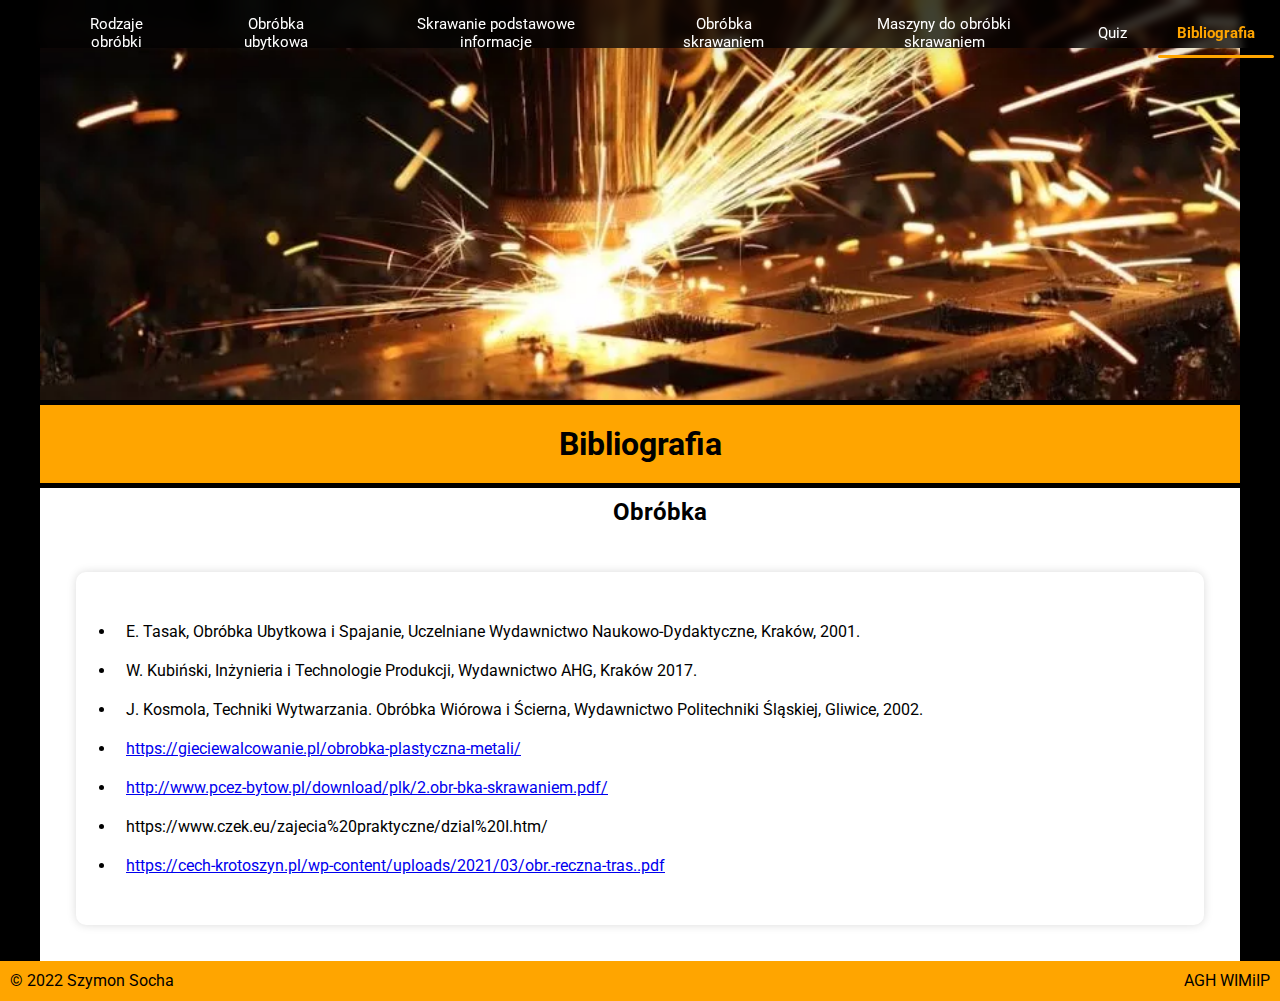
==== bibliografia.html @ f334745d "Create bibliografia.html" ====
<!DOCTYPE html>
<html lang="pl">
  <head>
    <meta charset="UTF-8" />
    <link rel="icon" type="image/x-icon" href="images/favicon.ico">
    <link rel="icon" type="image/x-icon" href="/images/favicon.ico">
    <meta name="viewport" content="width=device-width, initial-scale=1.0" />
    <title>Portal o obróbce skrawaniem</title>
    <link
      href="https://fonts.googleapis.com/css2?family=Roboto:wght@400;700;900&display=swap"
      rel="stylesheet"
    />

    <link rel="stylesheet" href="style/style.css" />
    <script src="https://ajax.googleapis.com/ajax/libs/jquery/3.6.0/jquery.min.js"></script>
    <script src="menu.js"></script>
  </head>

  <body>
    <div id="wrapper">
    <header><img src="images/Rodzaje L1.jpg" alt="Rodzaje materiałów i obróbki - header" /></header>
    <div class="nav-helper"></div>
    <div class="nav-menu" style="display: none;" onclick="menuToggle()">&#9776;</div>
    <nav>
      <a class="menu " href="index.html"> Rodzaje obróbki</a>
      <a class="menu " href="l2.html"> Obróbka ubytkowa</a>
      <a class="menu " href="l4.html"> Skrawanie podstawowe informacje</a>
      <a class="menu " href="l3.html"> Obróbka skrawaniem</a>
      <a class="menu"  href="l5.html">Maszyny do obróbki skrawaniem</a>
      <a class="menu " href="quiz.html"> Quiz</a>
      <a class="menu active" href=bibliografia.html>Bibliografia</a>
    </nav>

    <section>
        <div class="headery">
        <h1 class="head">Bibliografia</h1>
 
          <dd>Obróbka</dd><dt><li>E. Tasak, Obróbka Ubytkowa i Spajanie, Uczelniane Wydawnictwo Naukowo-Dydaktyczne, Kraków, 2001.</li>
          <li>W. Kubiński, Inżynieria i Technologie Produkcji, Wydawnictwo AHG, Kraków 2017.</li>
          <li>J. Kosmola, Techniki Wytwarzania. Obróbka Wiórowa i Ścierna, Wydawnictwo Politechniki Śląskiej, Gliwice, 2002.</li>
          <li><a href="https://gieciewalcowanie.pl/obrobka-plastyczna-metali/">https://gieciewalcowanie.pl/obrobka-plastyczna-metali/</a></li>
          <li><a href="http://www.pcez-bytow.pl/download/plk/2.obr-bka-skrawaniem.pdf">http://www.pcez-bytow.pl/download/plk/2.obr-bka-skrawaniem.pdf/</a></li>
          <li><a htrf="https://www.czek.eu/zajecia%20praktyczne/dzial%20I.htm">https://www.czek.eu/zajecia%20praktyczne/dzial%20I.htm/</a></li>
          <li><a href="https://cech-krotoszyn.pl/wp-content/uploads/2021/03/obr.-reczna-tras..pdf">https://cech-krotoszyn.pl/wp-content/uploads/2021/03/obr.-reczna-tras..pdf</a></li></dt>
     
 
    </div>
    </section>
    <footer>
      <div class="footer__content">
        <div class="footer__content-left">© 2022 Szymon Socha</div>
        <div class="footer__content-right"><a href="https://www.metal.agh.edu.pl/">AGH WIMiIP</a></div>
      </div>
    </footer>
  </body>
</html>
---- style/style.css ----
* {
  font-family: "Roboto", sans-serif;
  box-sizing: border-box;
}
body {
  background-color: #000;
  margin-top: 0;
  margin-bottom: 0;
}
#wrapper {
  max-width: 1200px;
  margin: 0 auto 0 auto;
  background-color: #fff;
  padding-bottom: 1px;
}
.headery {
  margin: 0;
  max-width: 1200px;
  margin: 0 auto 0 auto;
}
.head {
  margin: 0px;
}
.head2 {
  text-align: center;
  font-size: 30px;
  text-decoration: underline;
}
.head3 {
  text-align: center;
  font-size: 18px;
  margin: 20px auto;
}
hr {
  border-top: 7px solid yellowgreen;

  border-bottom: 7px solid red;
}
img {
  border-radius: 10px;
}
header img {
  width: 1200px;
  height: auto;
  display: block;
  max-height: 400px;
  object-fit: cover;
  border-radius: 0;
}
.img-desc {
  text-align: center;
  margin-bottom: 30px;
  font-size: 12px;
  font-style: italic;
  color: #3c3c3c;
}
#text {
  max-width: 1200px;
  margin: 2% auto;
}
nav {
  overflow: hidden;
  display: inline-flex;
  float: left;
  margin: 0 auto;
  text-align: center;
  position: fixed;
  top: 0;
  min-width: 1200px;
  justify-content: space-evenly;
  /* background: #008b8b; */
}
nav a {
  display: flex;
  width: auto;
  float: left;
  color: white;
  text-align: center;
  text-decoration: none;
  /* background-color: darkcyan; */
  padding: 15px 25px;
  font-size: 15px;
  -webkit-transition: all 300ms ease;
  transition: all 300ms ease;
  align-items: center;
}
.nav-helper {
  height: 48px;
  width: 100%;
  position: fixed;
  left: 0;
  top: 0;
  background: rgba(0, 0, 0, 0.75);
  border-radius: 0;
  box-shadow: 0 4px 30px rgb(0 0 0 / 10%);
  backdrop-filter: blur(5px);
  -webkit-backdrop-filter: blur(5px);
  /* border: 1px solid rgba(255, 255, 255, 0.3); */
}
a.menu:hover {
  color: #ffa500;
  font-weight: 700;
  cursor: pointer;
  transition: all 300ms ease;
}
.active {
  position: relative;
  color: #ffa500;
  font-weight: 700;
}
.active:after {
  position: absolute;
  height: 3px;
  margin: 0 auto;
  content: "";
  left: 0;
  right: 0;
  width: 90%;
  color: #000;
  background-color: #ffa500;
  left: 0;
  bottom: 8px;
  border-radius: 90px;
}
article {
  margin-top: 30px;
  margin-bottom: 20px;
}
.pic {
  max-width: 1200px;
  height: auto;
  display: block;
  margin: 0 auto;
}
.pic2 {
  width: 500px;
  height: 450px;
  display: block;
  margin: 0 auto;
}
dd {
  text-align: center;
  padding-top: 10px;
  padding-bottom: 10px;
  font-size: 24px;
  font-weight: bold;
}
dt {
  text-align: justify;
  margin: 3%;
  background: #fff;
  padding: 40px;
  border-radius: 10px;
  box-shadow: 0 0 10px #00000025;
}
h1 {
  text-align: center;
  margin: 20px 10% 20px 10%;
  background-color: orange;
  margin: 0 auto !important;
  border-bottom: 5px solid #000;
  border-top: 5px solid #000;
  padding: 20px 0;
  display: inline-block;
  width: 100%;
  border-radius: 0px;
}
article h1 {
  font-size: 30px;
  text-align: center;
  margin: 0 10% 20px;
  padding-bottom: 10px;
  border-bottom: 5px solid crimson;
}
img.left {
  float: left;
  margin: 0px 10px 10px 0;
  padding: 10px;
  width: 25%;
  border-radius: 50%;
  border: 2px solid blue;
}
iframe {
  padding: 0;
  width: 80%;
  border-radius: 10px;
  min-height: 400px;
}
.iframe-content {
  border-radius: 10px;
  overflow: hidden;
  margin: 30px 35px;
  text-align: center;
}
footer {
  background-color: #ffa500;
  color: #000;
  line-height: 40px;
  position: absolute;
  left: 0;
  width: 100%;
  display: inline-block;
}
.footer__content-left, .footer__content-right {
  width: 50%;
  display: inline-block;
  float: left;
  padding: 0 10px;
}
.footer__content-right {
  text-align: right;
}
.footer__content-right a {
  color: #000;
  text-decoration: none;
}
p {
  text-align: justify;
  font-size: 15px;
  word-spacing: 5px;
  margin: 5%;
  margin-bottom: 20px;
  padding: 1cm;
  line-height: 1.5;
}
.list2 {
  text-align: left;
  list-style: disc;
}
ol {
  padding-top: 1%;
  padding-bottom: 10px;
  text-align: center;
  padding: auto 50px;
  margin: 3%;
}
li {
  text-align: left;
  padding: 10px;
}
ul {
  margin: 30px 20px;
  list-style-type: disc;
  padding-left: 100px;
  font-style: italic;
}
@media (max-width: 800px) {
  nav a {
    width: 50%;
    font-size: 22px;
  }
  h1 {
    font-size: 40px;
    text-align: center;
    margin: 10%;
  }
}
@media (max-width: 500px) {
  nav a {
    width: 100%;
  }
}
:root {
  --hue-neutral: 200;
  --hue-wrong: 0;
  --hue-correct: 145;
}
.apka {
  padding: 0;
  margin: 0;
  display: 100vw;
  height: 100vh;
  justify-content: center;
  align-items: center;
  background-color: hsl(var(--hue), 100%, 20%);
}
body.correct {
  --hue: var(--hue-neutral);
}
@media (max-width: 767px) {
  header img,
  .pic {
    width: 100%;
  }

  nav {
    overflow-x: scroll;
    min-width: unset;
    width: 100%;
  }
}

@media (min-width: 768px) {
}
.btn {
  align-items: center;
}
.button {
  margin-left: auto;
  margin-right: auto;
  padding: 15px;
  background-color: #FFA500;
  text-decoration: none;
  font-weight: 700;
  border-radius: 20px;
  min-width: 200px;
  display: inline-block;
  color: #000;
  box-shadow: 0 0 10px #00000025;
  transition: all 200ms;
}
.button:hover {
  min-width: 220px;
  box-shadow: 0 0 10px #00000075;
}
.center {
  text-align: center;
}
.quizbtns {
  margin: 0 30px;
  padding-top: 30px;
}
.quizbtns:last-of-type {
  margin-bottom: 30px;
}
@media(max-width: 767px) {
  nav {
    display: none;
    left: 0;
    height: 100vh;
    background: rgba(0, 0, 0, 0.9);
    border-radius: 0;
    box-shadow: 0 4px 30px rgb(0 0 0 / 90%);
    backdrop-filter: blur(5px);
    -webkit-backdrop-filter: blur(5px);
    z-index: 1;
}
nav a {
  display: inline-block;
  text-align: left;
  max-width: calc(100% - 50px);
}
.nav-helper {
  position: absolute;
  right: 0;
  top: 0;
  z-index: 1;
  width: auto;
  background: none !important;
  backdrop-filter: unset !important;
  -webkit-backdrop-filter: unset !important;
  box-shadow: none !important;
}
.nav-menu {
  display: block !important;
  position: fixed;
  top: 5px;
  right: 10px;
  color: orange;
  font-size: 20px;
  font-weight: 700;
  font-family: cursive;
  padding: 5px;
  width: 38px;
  text-align: center;
  background: #000;
  border-radius: 90px;
  z-index: 2;
}
.nm-visible {
  font-size: 0;
}
.nm-visible::after {
  content: 'X';
  font-size: 20px;
}
.pic2 {
  height: auto !important;
  max-width: 100%;
  width: auto !important;
}
ul {
  padding-left: 20px !important;
}
.nav-helper {
  display: none;
}
}
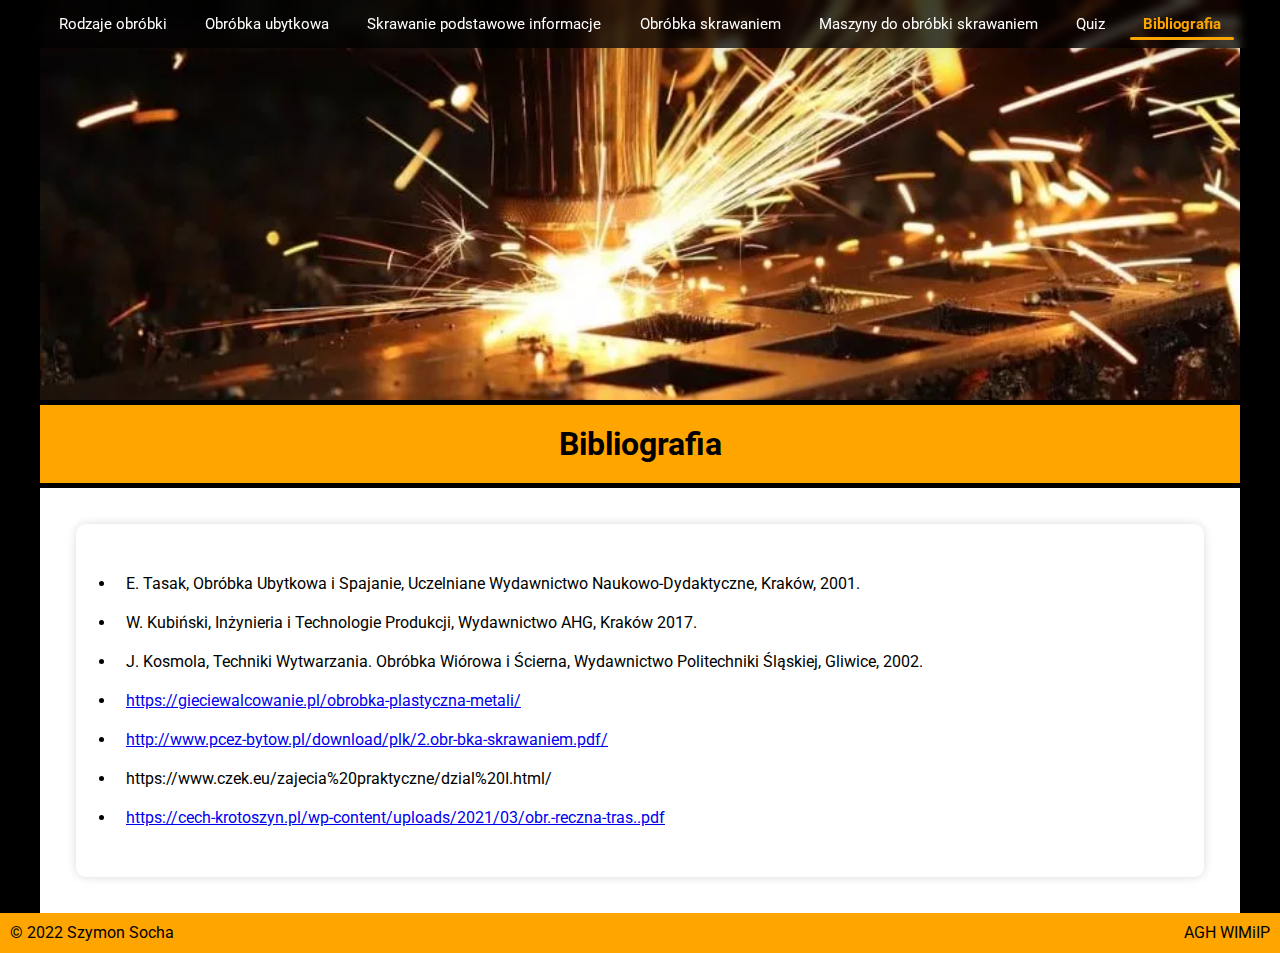
==== commit 1a38f5c0: "Update bibliografia.html" ====
--- a/bibliografia.html
+++ b/bibliografia.html
@@ -36,12 +36,12 @@
         <div class="headery">
         <h1 class="head">Bibliografia</h1>
  
-          <dd>Obróbka</dd><dt><li>E. Tasak, Obróbka Ubytkowa i Spajanie, Uczelniane Wydawnictwo Naukowo-Dydaktyczne, Kraków, 2001.</li>
+          <dt><li>E. Tasak, Obróbka Ubytkowa i Spajanie, Uczelniane Wydawnictwo Naukowo-Dydaktyczne, Kraków, 2001.</li>
           <li>W. Kubiński, Inżynieria i Technologie Produkcji, Wydawnictwo AHG, Kraków 2017.</li>
           <li>J. Kosmola, Techniki Wytwarzania. Obróbka Wiórowa i Ścierna, Wydawnictwo Politechniki Śląskiej, Gliwice, 2002.</li>
           <li><a href="https://gieciewalcowanie.pl/obrobka-plastyczna-metali/">https://gieciewalcowanie.pl/obrobka-plastyczna-metali/</a></li>
           <li><a href="http://www.pcez-bytow.pl/download/plk/2.obr-bka-skrawaniem.pdf">http://www.pcez-bytow.pl/download/plk/2.obr-bka-skrawaniem.pdf/</a></li>
-          <li><a htrf="https://www.czek.eu/zajecia%20praktyczne/dzial%20I.htm">https://www.czek.eu/zajecia%20praktyczne/dzial%20I.htm/</a></li>
+          <li><a htrf="https://www.czek.eu/zajecia%20praktyczne/dzial%20I.html">https://www.czek.eu/zajecia%20praktyczne/dzial%20I.html/</a></li>
           <li><a href="https://cech-krotoszyn.pl/wp-content/uploads/2021/03/obr.-reczna-tras..pdf">https://cech-krotoszyn.pl/wp-content/uploads/2021/03/obr.-reczna-tras..pdf</a></li></dt>
      
  
--- a/style/style.css
+++ b/style/style.css
@@ -78,7 +78,7 @@
   text-align: center;
   text-decoration: none;
   /* background-color: darkcyan; */
-  padding: 15px 25px;
+  padding: 15px 19px;
   font-size: 15px;
   -webkit-transition: all 300ms ease;
   transition: all 300ms ease;
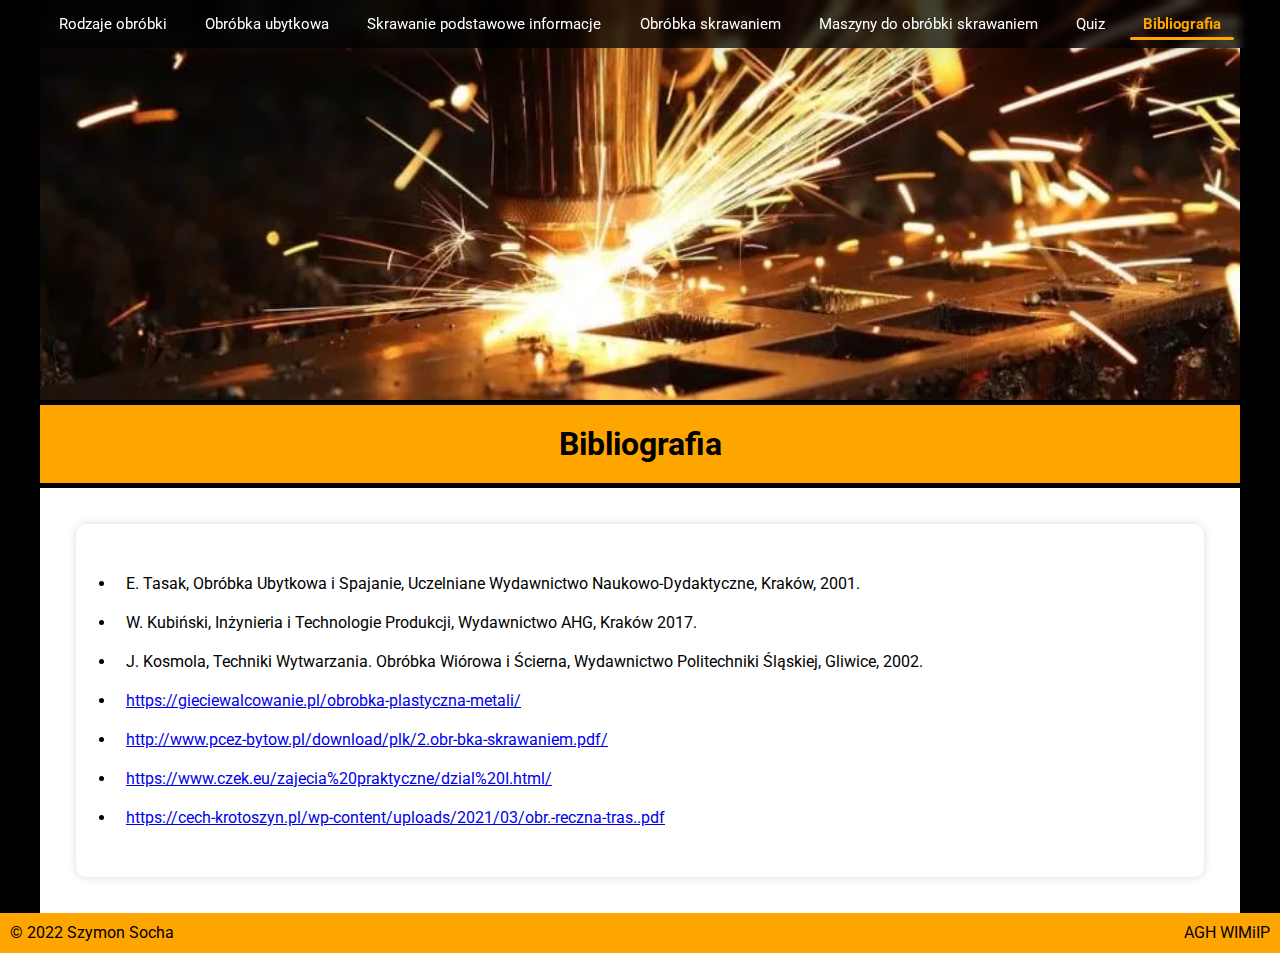
==== commit b4c4f393: "Update bibliografia.html" ====
--- a/bibliografia.html
+++ b/bibliografia.html
@@ -41,7 +41,7 @@
           <li>J. Kosmola, Techniki Wytwarzania. Obróbka Wiórowa i Ścierna, Wydawnictwo Politechniki Śląskiej, Gliwice, 2002.</li>
           <li><a href="https://gieciewalcowanie.pl/obrobka-plastyczna-metali/">https://gieciewalcowanie.pl/obrobka-plastyczna-metali/</a></li>
           <li><a href="http://www.pcez-bytow.pl/download/plk/2.obr-bka-skrawaniem.pdf">http://www.pcez-bytow.pl/download/plk/2.obr-bka-skrawaniem.pdf/</a></li>
-          <li><a htrf="https://www.czek.eu/zajecia%20praktyczne/dzial%20I.html">https://www.czek.eu/zajecia%20praktyczne/dzial%20I.html/</a></li>
+          <li><a href="https://www.czek.eu/zajecia%20praktyczne/dzial%20I.htm">https://www.czek.eu/zajecia%20praktyczne/dzial%20I.html/</a></li>
           <li><a href="https://cech-krotoszyn.pl/wp-content/uploads/2021/03/obr.-reczna-tras..pdf">https://cech-krotoszyn.pl/wp-content/uploads/2021/03/obr.-reczna-tras..pdf</a></li></dt>
      
  
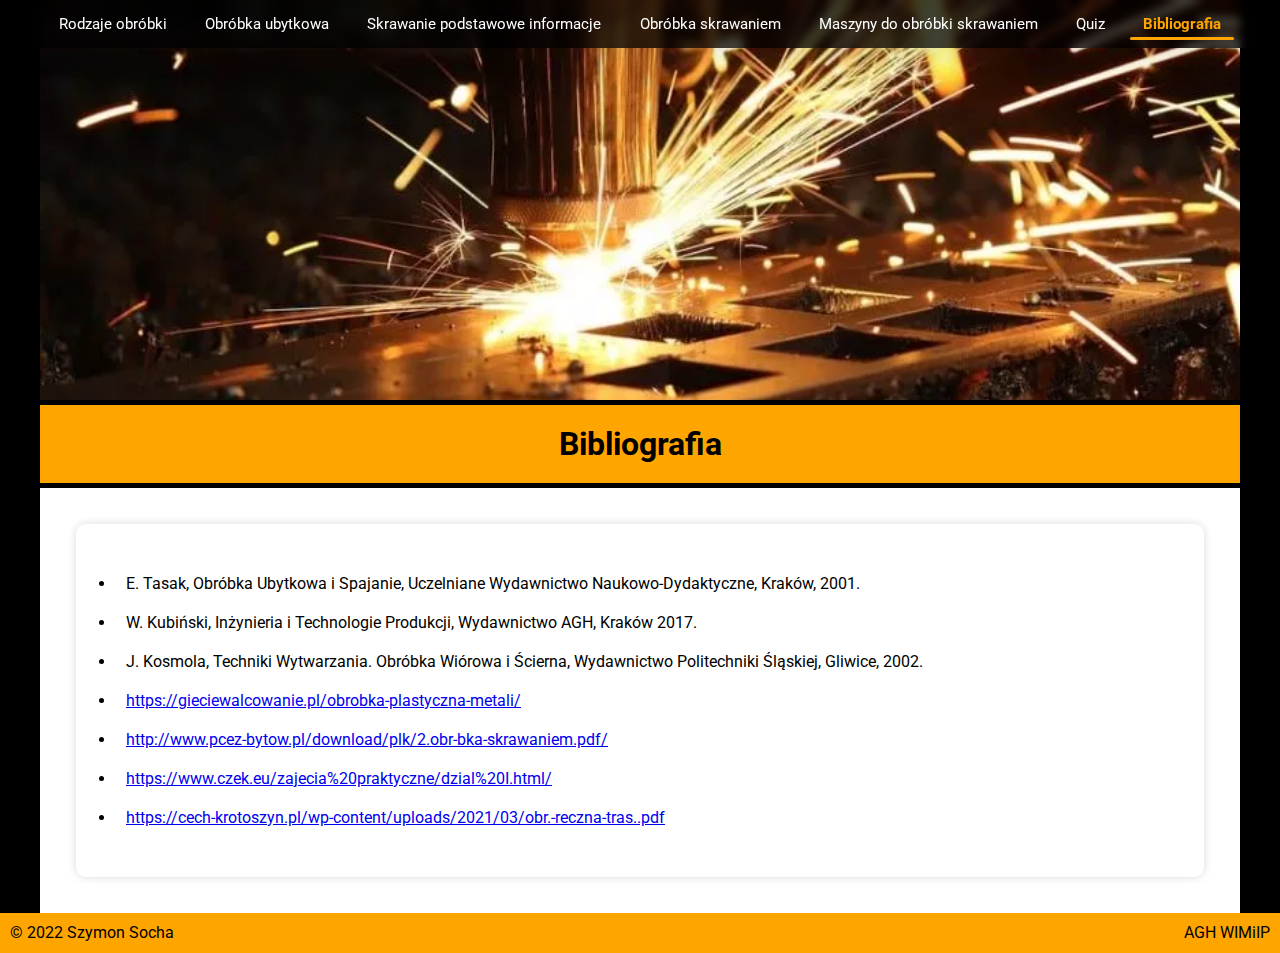
==== commit 4a854230: "Update bibliografia.html" ====
--- a/bibliografia.html
+++ b/bibliografia.html
@@ -37,7 +37,7 @@
         <h1 class="head">Bibliografia</h1>
  
           <dt><li>E. Tasak, Obróbka Ubytkowa i Spajanie, Uczelniane Wydawnictwo Naukowo-Dydaktyczne, Kraków, 2001.</li>
-          <li>W. Kubiński, Inżynieria i Technologie Produkcji, Wydawnictwo AHG, Kraków 2017.</li>
+          <li>W. Kubiński, Inżynieria i Technologie Produkcji, Wydawnictwo AGH, Kraków 2017.</li>
           <li>J. Kosmola, Techniki Wytwarzania. Obróbka Wiórowa i Ścierna, Wydawnictwo Politechniki Śląskiej, Gliwice, 2002.</li>
           <li><a href="https://gieciewalcowanie.pl/obrobka-plastyczna-metali/">https://gieciewalcowanie.pl/obrobka-plastyczna-metali/</a></li>
           <li><a href="http://www.pcez-bytow.pl/download/plk/2.obr-bka-skrawaniem.pdf">http://www.pcez-bytow.pl/download/plk/2.obr-bka-skrawaniem.pdf/</a></li>
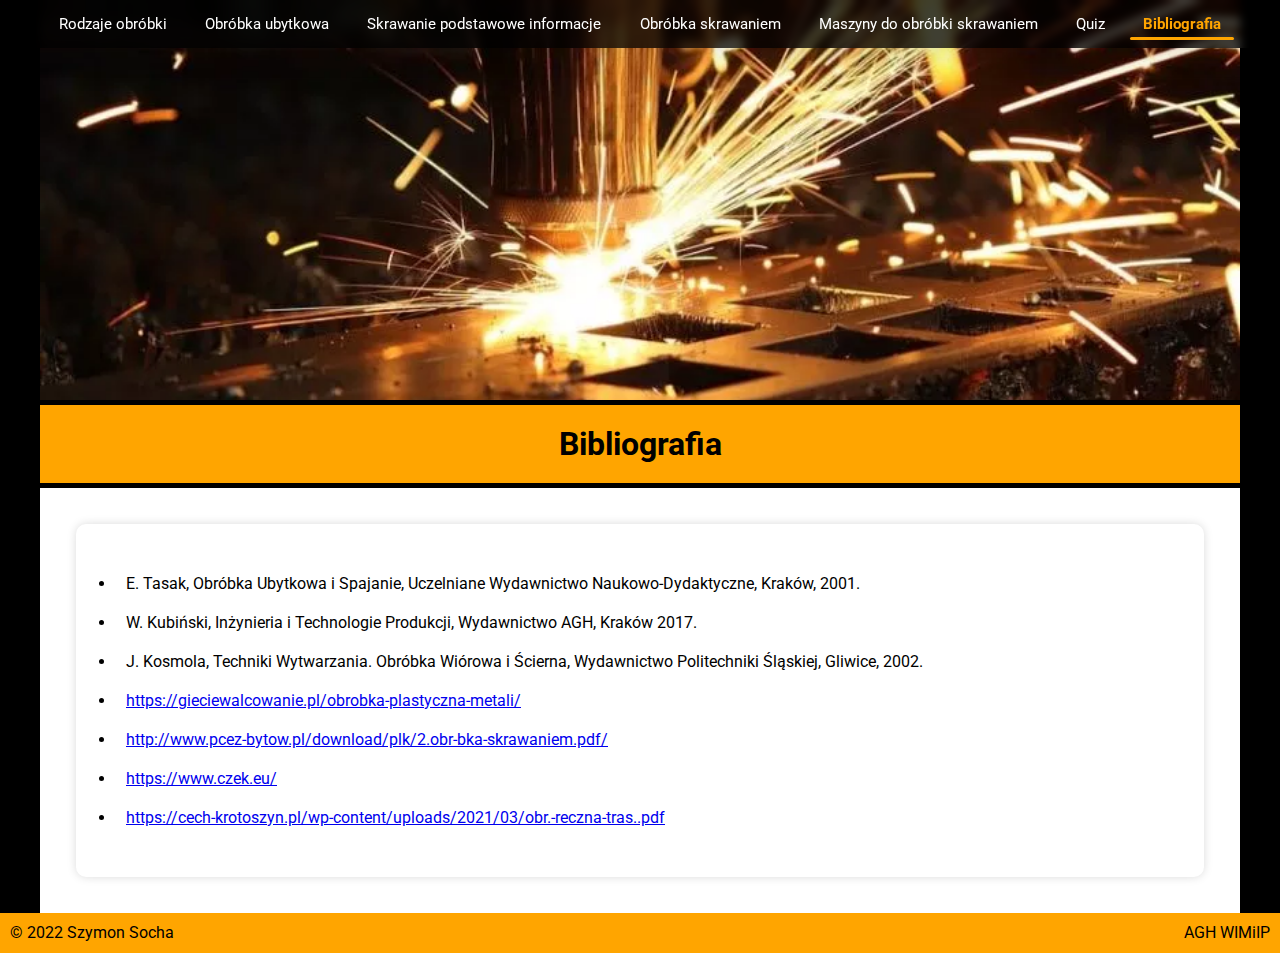
==== commit 412aab84: "Update bibliografia.html" ====
--- a/bibliografia.html
+++ b/bibliografia.html
@@ -41,7 +41,7 @@
           <li>J. Kosmola, Techniki Wytwarzania. Obróbka Wiórowa i Ścierna, Wydawnictwo Politechniki Śląskiej, Gliwice, 2002.</li>
           <li><a href="https://gieciewalcowanie.pl/obrobka-plastyczna-metali/">https://gieciewalcowanie.pl/obrobka-plastyczna-metali/</a></li>
           <li><a href="http://www.pcez-bytow.pl/download/plk/2.obr-bka-skrawaniem.pdf">http://www.pcez-bytow.pl/download/plk/2.obr-bka-skrawaniem.pdf/</a></li>
-          <li><a href="https://www.czek.eu/zajecia%20praktyczne/dzial%20I.htm">https://www.czek.eu/zajecia%20praktyczne/dzial%20I.html/</a></li>
+          <li><a href="https://www.czek.eu/zajecia%20praktyczne/dzial%20I.htm">https://www.czek.eu/</a></li>
           <li><a href="https://cech-krotoszyn.pl/wp-content/uploads/2021/03/obr.-reczna-tras..pdf">https://cech-krotoszyn.pl/wp-content/uploads/2021/03/obr.-reczna-tras..pdf</a></li></dt>
      
  
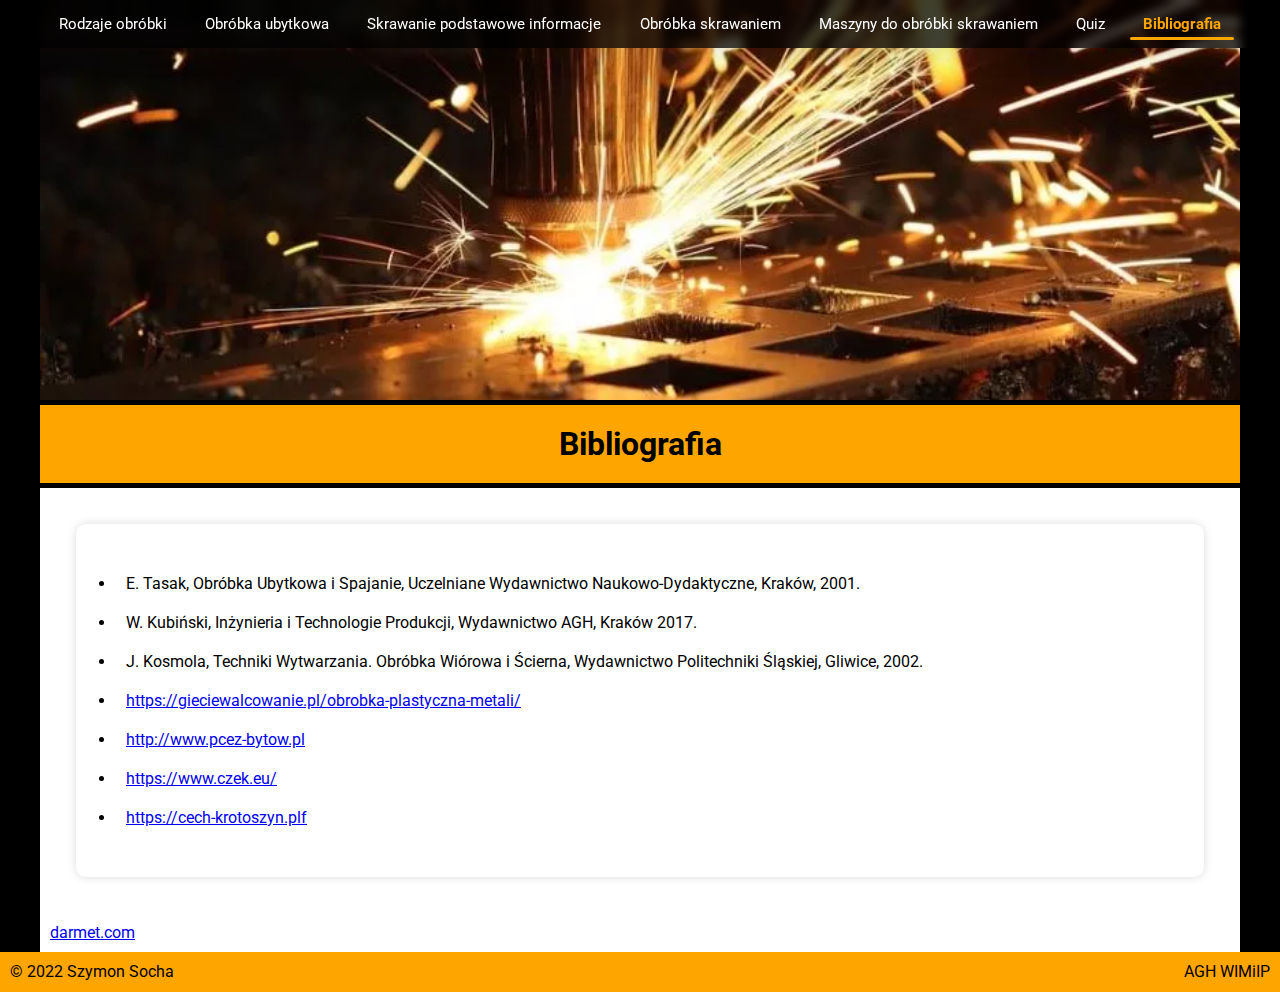
==== commit 217327d3: "Update bibliografia.html" ====
--- a/bibliografia.html
+++ b/bibliografia.html
@@ -40,10 +40,10 @@
           <li>W. Kubiński, Inżynieria i Technologie Produkcji, Wydawnictwo AGH, Kraków 2017.</li>
           <li>J. Kosmola, Techniki Wytwarzania. Obróbka Wiórowa i Ścierna, Wydawnictwo Politechniki Śląskiej, Gliwice, 2002.</li>
           <li><a href="https://gieciewalcowanie.pl/obrobka-plastyczna-metali/">https://gieciewalcowanie.pl/obrobka-plastyczna-metali/</a></li>
-          <li><a href="http://www.pcez-bytow.pl/download/plk/2.obr-bka-skrawaniem.pdf">http://www.pcez-bytow.pl/download/plk/2.obr-bka-skrawaniem.pdf/</a></li>
+          <li><a href="http://www.pcez-bytow.pl/download/plk/2.obr-bka-skrawaniem.pdf">http://www.pcez-bytow.pl</a></li>
           <li><a href="https://www.czek.eu/zajecia%20praktyczne/dzial%20I.htm">https://www.czek.eu/</a></li>
-          <li><a href="https://cech-krotoszyn.pl/wp-content/uploads/2021/03/obr.-reczna-tras..pdf">https://cech-krotoszyn.pl/wp-content/uploads/2021/03/obr.-reczna-tras..pdf</a></li></dt>
-     
+          <li><a href="https://cech-krotoszyn.pl/wp-content/uploads/2021/03/obr.-reczna-tras..pdf">https://cech-krotoszyn.plf</a></li></dt>
+     <li><a href="https://darmet.com.pl/pl/amec/gwintowanie/4634-frezy-tarczowo-pilkowe-o-geometrii-ostrza-a-i-aw-i-kacie-natarcia-5d-pf110-pf120-globus-3">darmet.com</a></li>
  
     </div>
     </section>
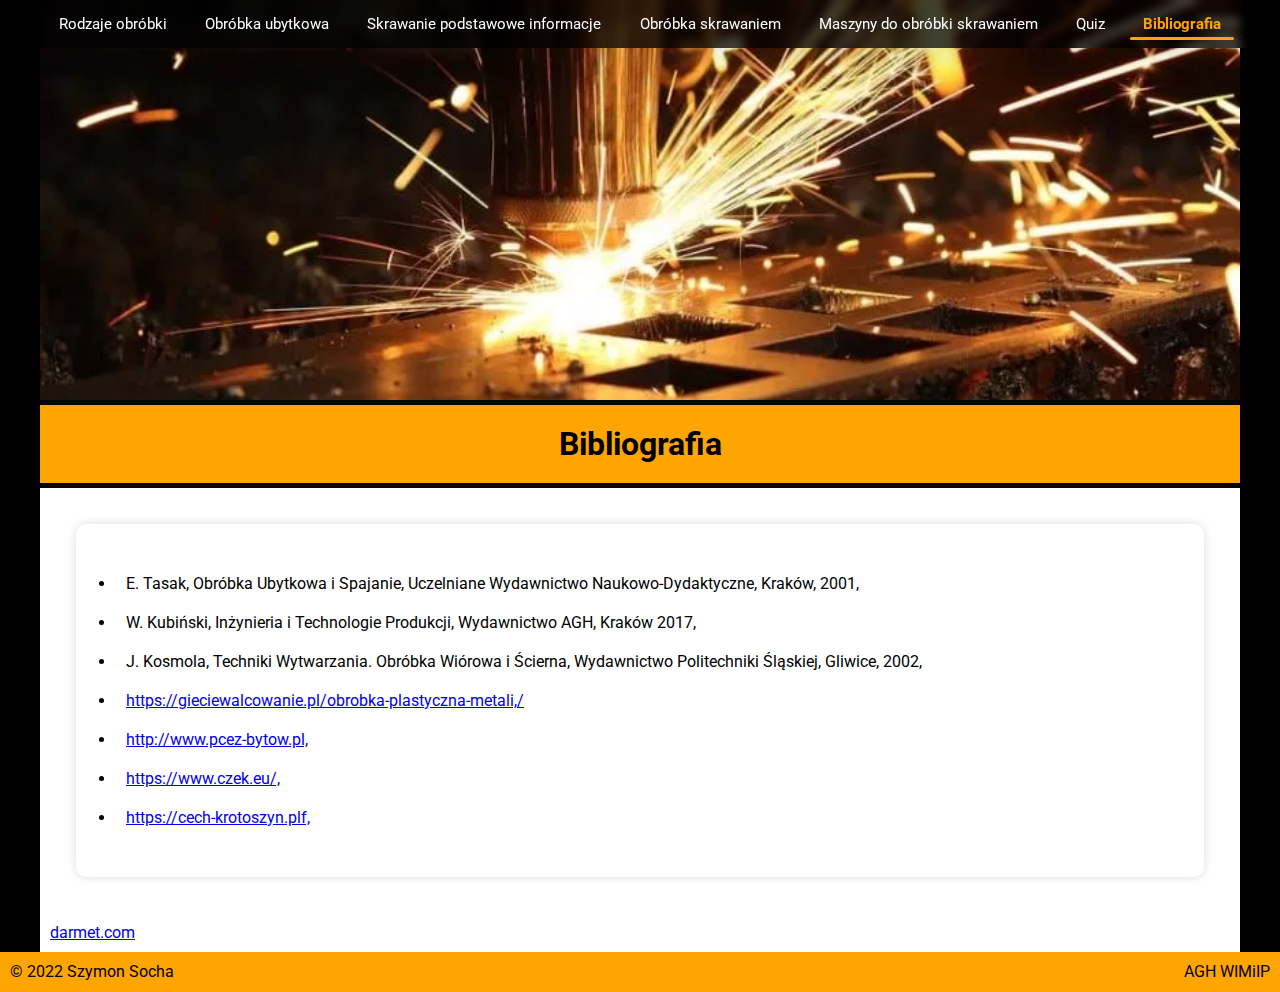
==== commit bf31b5c5: "Update bibliografia.html" ====
--- a/bibliografia.html
+++ b/bibliografia.html
@@ -36,13 +36,13 @@
         <div class="headery">
         <h1 class="head">Bibliografia</h1>
  
-          <dt><li>E. Tasak, Obróbka Ubytkowa i Spajanie, Uczelniane Wydawnictwo Naukowo-Dydaktyczne, Kraków, 2001.</li>
-          <li>W. Kubiński, Inżynieria i Technologie Produkcji, Wydawnictwo AGH, Kraków 2017.</li>
-          <li>J. Kosmola, Techniki Wytwarzania. Obróbka Wiórowa i Ścierna, Wydawnictwo Politechniki Śląskiej, Gliwice, 2002.</li>
-          <li><a href="https://gieciewalcowanie.pl/obrobka-plastyczna-metali/">https://gieciewalcowanie.pl/obrobka-plastyczna-metali/</a></li>
-          <li><a href="http://www.pcez-bytow.pl/download/plk/2.obr-bka-skrawaniem.pdf">http://www.pcez-bytow.pl</a></li>
-          <li><a href="https://www.czek.eu/zajecia%20praktyczne/dzial%20I.htm">https://www.czek.eu/</a></li>
-          <li><a href="https://cech-krotoszyn.pl/wp-content/uploads/2021/03/obr.-reczna-tras..pdf">https://cech-krotoszyn.plf</a></li></dt>
+          <dt><li>E. Tasak, Obróbka Ubytkowa i Spajanie, Uczelniane Wydawnictwo Naukowo-Dydaktyczne, Kraków, 2001,</li>
+          <li>W. Kubiński, Inżynieria i Technologie Produkcji, Wydawnictwo AGH, Kraków 2017,</li>
+          <li>J. Kosmola, Techniki Wytwarzania. Obróbka Wiórowa i Ścierna, Wydawnictwo Politechniki Śląskiej, Gliwice, 2002,</li>
+          <li><a href="https://gieciewalcowanie.pl/obrobka-plastyczna-metali/">https://gieciewalcowanie.pl/obrobka-plastyczna-metali,/</a></li>
+          <li><a href="http://www.pcez-bytow.pl/download/plk/2.obr-bka-skrawaniem.pdf">http://www.pcez-bytow.pl,</a></li>
+          <li><a href="https://www.czek.eu/zajecia%20praktyczne/dzial%20I.htm">https://www.czek.eu/,</a></li>
+          <li><a href="https://cech-krotoszyn.pl/wp-content/uploads/2021/03/obr.-reczna-tras..pdf">https://cech-krotoszyn.plf,</a></li></dt>
      <li><a href="https://darmet.com.pl/pl/amec/gwintowanie/4634-frezy-tarczowo-pilkowe-o-geometrii-ostrza-a-i-aw-i-kacie-natarcia-5d-pf110-pf120-globus-3">darmet.com</a></li>
  
     </div>
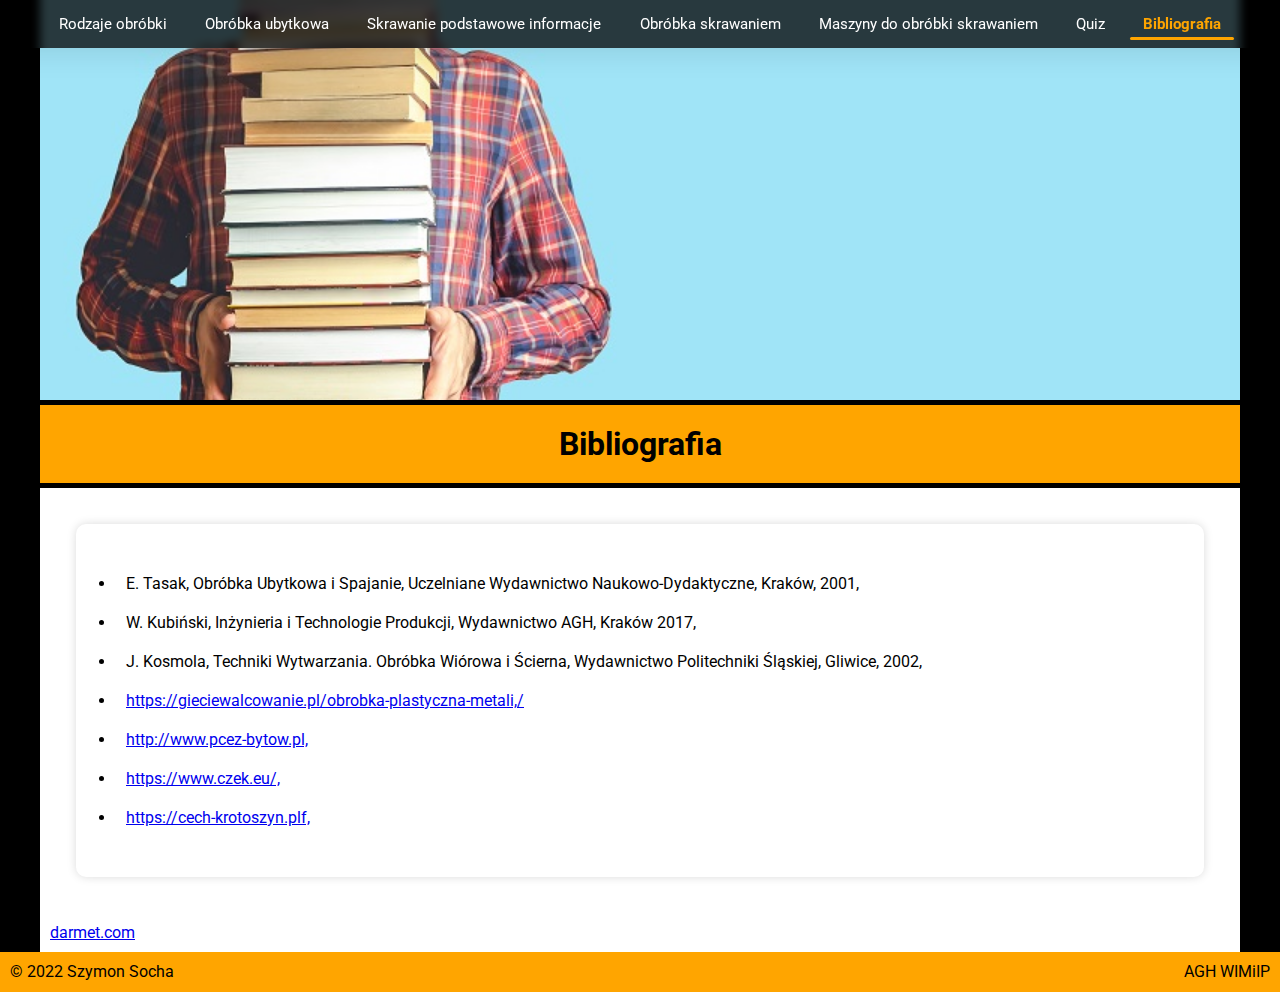
==== commit 606d8eb0: "Update bibliografia.html" ====
--- a/bibliografia.html
+++ b/bibliografia.html
@@ -6,7 +6,7 @@
     <link rel="icon" type="image/x-icon" href="images/favicon.ico">
     <link rel="icon" type="image/x-icon" href="/images/favicon.ico">
     <meta name="viewport" content="width=device-width, initial-scale=1.0" />
-    <title>Portal o obróbce skrawaniem</title>
+    <title>Bibliografia</title>
     <link
       href="https://fonts.googleapis.com/css2?family=Roboto:wght@400;700;900&display=swap"
       rel="stylesheet"
@@ -19,7 +19,7 @@
 
   <body>
     <div id="wrapper">
-    <header><img src="images/Rodzaje L1.jpg" alt="Rodzaje materiałów i obróbki - header" /></header>
+    <header><img src="images/bib.jpeg" alt="Rodzaje materiałów i obróbki - header" /></header>
     <div class="nav-helper"></div>
     <div class="nav-menu" style="display: none;" onclick="menuToggle()">&#9776;</div>
     <nav>
